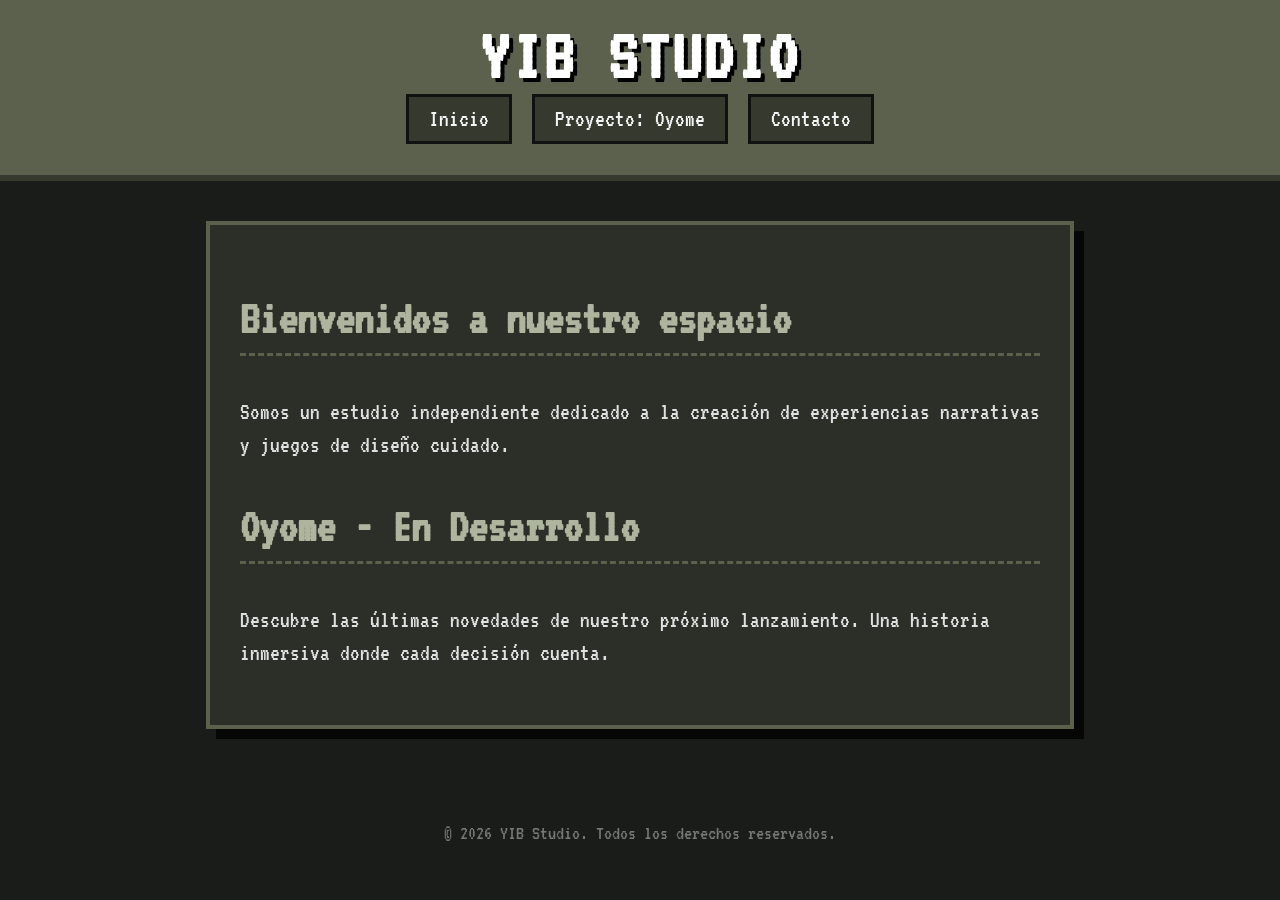
==== Web_FarmGame/index.html @ 07c99c8b "Add files via upload" ====
﻿<!DOCTYPE html>
<html lang="es">
<head>
    <meta charset="UTF-8">
    <meta name="viewport" content="width=device-width, initial-scale=1.0">
    <title>YIB Studio | Inicio</title>
    <link rel="stylesheet" href="style.css">
</head>
<body>

    <header>
        <h1>YIB Studio</h1>
        <nav>
            <ul>
                <li><a href="#inicio">Inicio</a></li>
                <li><a href="#oyome">Proyecto: Oyome</a></li>
                <li><a href="#contacto">Contacto</a></li>
            </ul>
        </nav>
    </header>

    <main>
        <section id="inicio">
            <h2>Bienvenidos a nuestro espacio</h2>
            <p>Somos un estudio independiente dedicado a la creación de experiencias narrativas y juegos de diseño cuidado.</p>
        </section>

        <section id="oyome">
            <h2>Oyome - En Desarrollo</h2>
            <p>Descubre las últimas novedades de nuestro próximo lanzamiento. Una historia inmersiva donde cada decisión cuenta.</p>
        </section>
    </main>

    <footer>
        <p>&copy; 2026 YIB Studio. Todos los derechos reservados.</p>
    </footer>

</body>
</html>
---- Web_FarmGame/style.css ----
/* Importamos una fuente estilo Pixel Art desde Google Fonts */
@import url('https://fonts.googleapis.com/css2?family=VT323&display=swap');

/* Estilos generales del cuerpo de la p�gina */
body {
    background-color: #1a1c19; /* Fondo oscuro dist�pico */
    color: #e0e0e0; /* Texto claro para contrastar */
    font-family: 'VT323', monospace; /* Fuente pixel art */
    font-size: 24px;
    margin: 0;
    padding: 0;
}

/* Encabezado con el verde oliva del gr�fico de la presentaci�n */
header {
    background-color: #5b614d; /* Tono extra�do del gr�fico de barras */
    padding: 20px;
    text-align: center;
    border-bottom: 6px solid #363a2e; /* Borde grueso estilo brutalista */
}

    header h1 {
        margin: 0;
        color: #ffffff;
        font-size: 3em;
        text-transform: uppercase;
        letter-spacing: 3px;
        text-shadow: 4px 4px 0px #000000; /* Sombra dura estilo 8-bits */
    }

/* Navegaci�n y botones */
nav ul {
    list-style: none;
    padding: 0;
    display: flex;
    justify-content: center;
    gap: 20px;
    margin-top: 15px;
}

nav a {
    color: #f4f4f4;
    text-decoration: none;
    background-color: #363a2e;
    padding: 10px 20px;
    border: 3px solid #111;
    transition: 0.2s;
}

    nav a:hover {
        background-color: #7b8269; /* Un verde m�s claro al pasar el mouse */
        color: #111;
    }

/* Contenedor principal de la informaci�n */
main {
    max-width: 800px;
    margin: 40px auto;
    padding: 30px;
    background-color: #2c2f28; /* Fondo r�stico */
    border: 4px solid #5b614d;
    box-shadow: 10px 10px 0px rgba(0,0,0,0.8); /* Sombra de bloque r�stico */
}

h2 {
    color: #aeb59e;
    border-bottom: 3px dashed #5b614d;
    padding-bottom: 10px;
    font-size: 2em;
}

p {
    line-height: 1.4;
}

/* Pie de p�gina */
footer {
    text-align: center;
    padding: 30px;
    font-size: 20px;
    color: #777;
}
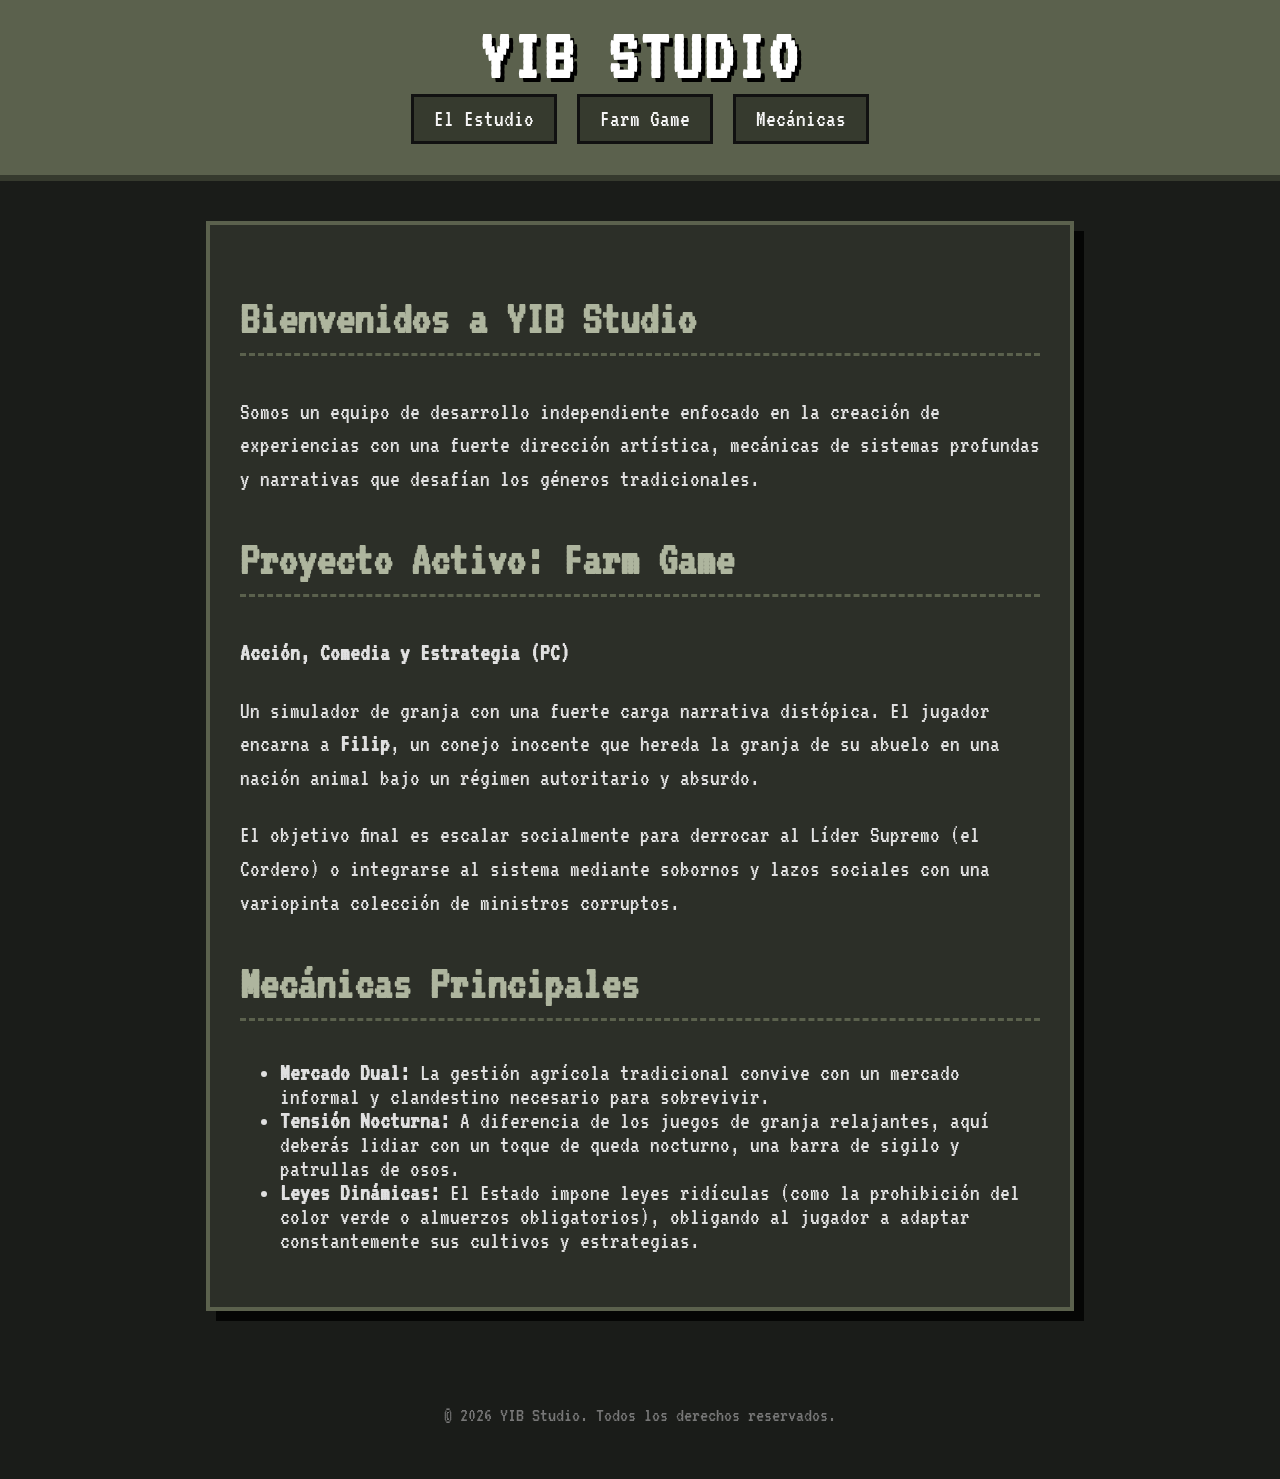
==== commit 14d37759: "Update index.html" ====
--- a/Web_FarmGame/index.html
+++ b/Web_FarmGame/index.html
@@ -3,7 +3,7 @@
 <head>
     <meta charset="UTF-8">
     <meta name="viewport" content="width=device-width, initial-scale=1.0">
-    <title>YIB Studio | Inicio</title>
+    <title>YIB Studio | Farm Game</title>
     <link rel="stylesheet" href="style.css">
 </head>
 <body>
@@ -12,22 +12,33 @@
         <h1>YIB Studio</h1>
         <nav>
             <ul>
-                <li><a href="#inicio">Inicio</a></li>
-                <li><a href="#oyome">Proyecto: Oyome</a></li>
-                <li><a href="#contacto">Contacto</a></li>
+                <li><a href="#estudio">El Estudio</a></li>
+                <li><a href="#farm-game">Farm Game</a></li>
+                <li><a href="#caracteristicas">Mecánicas</a></li>
             </ul>
         </nav>
     </header>
 
     <main>
-        <section id="inicio">
-            <h2>Bienvenidos a nuestro espacio</h2>
-            <p>Somos un estudio independiente dedicado a la creación de experiencias narrativas y juegos de diseño cuidado.</p>
+        <section id="estudio">
+            <h2>Bienvenidos a YIB Studio</h2>
+            <p>Somos un equipo de desarrollo independiente enfocado en la creación de experiencias con una fuerte dirección artística, mecánicas de sistemas profundas y narrativas que desafían los géneros tradicionales.</p>
         </section>
 
-        <section id="oyome">
-            <h2>Oyome - En Desarrollo</h2>
-            <p>Descubre las últimas novedades de nuestro próximo lanzamiento. Una historia inmersiva donde cada decisión cuenta.</p>
+        <section id="farm-game">
+            <h2>Proyecto Activo: Farm Game</h2>
+            <p><strong>Acción, Comedia y Estrategia (PC)</strong></p>
+            <p>Un simulador de granja con una fuerte carga narrativa distópica. El jugador encarna a <strong>Filip</strong>, un conejo inocente que hereda la granja de su abuelo en una nación animal bajo un régimen autoritario y absurdo.</p>
+            <p>El objetivo final es escalar socialmente para derrocar al Líder Supremo (el Cordero) o integrarse al sistema mediante sobornos y lazos sociales con una variopinta colección de ministros corruptos.</p>
+        </section>
+
+        <section id="caracteristicas">
+            <h2>Mecánicas Principales</h2>
+            <ul>
+                <li><strong>Mercado Dual:</strong> La gestión agrícola tradicional convive con un mercado informal y clandestino necesario para sobrevivir.</li>
+                <li><strong>Tensión Nocturna:</strong> A diferencia de los juegos de granja relajantes, aquí deberás lidiar con un toque de queda nocturno, una barra de sigilo y patrullas de osos.</li>
+                <li><strong>Leyes Dinámicas:</strong> El Estado impone leyes ridículas (como la prohibición del color verde o almuerzos obligatorios), obligando al jugador a adaptar constantemente sus cultivos y estrategias.</li>
+            </ul>
         </section>
     </main>
 
@@ -36,4 +47,4 @@
     </footer>
 
 </body>
-</html>+</html>
